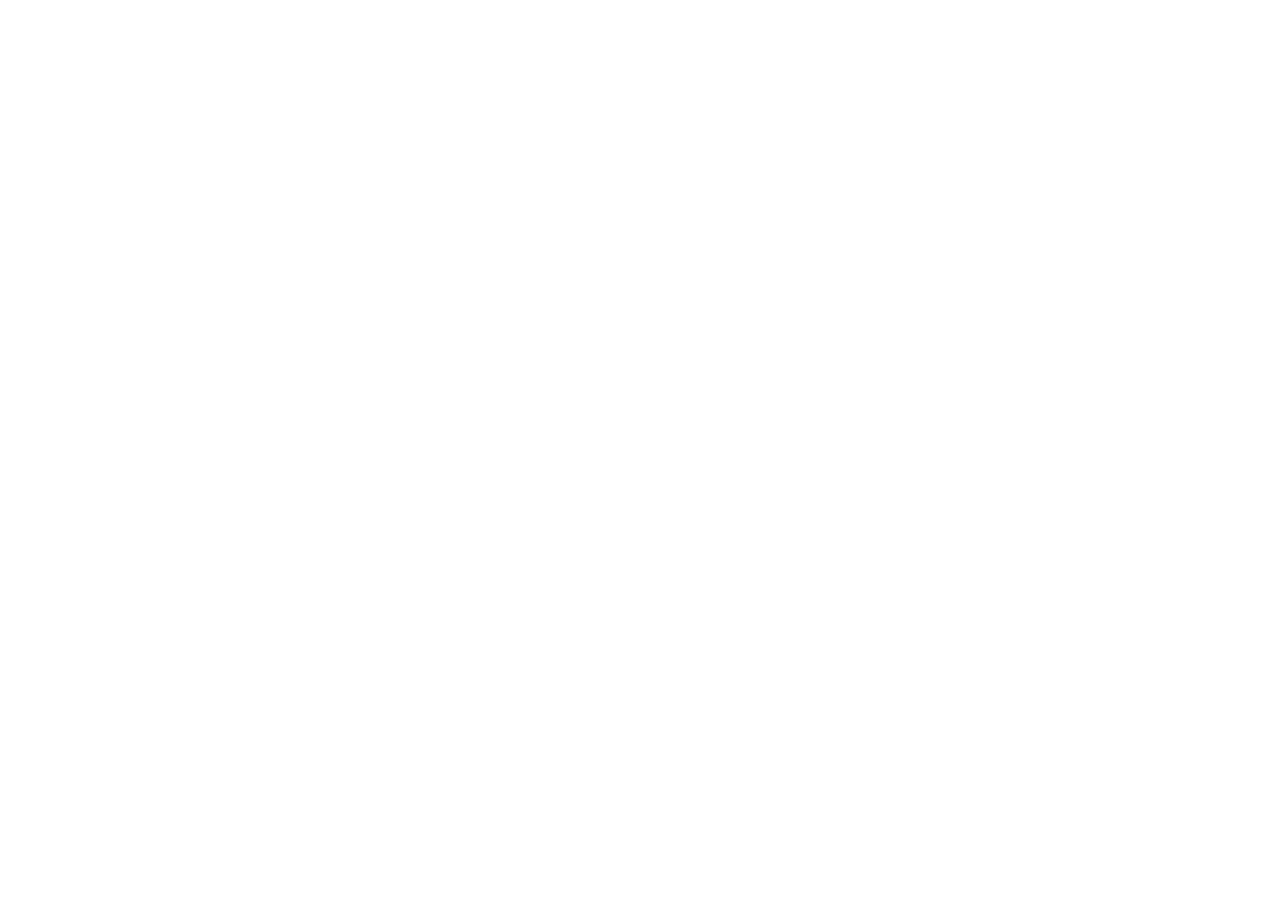
==== html-css/day-1/index.html @ 0f707a0a "Test commit" ====
<!DOCTYPE html>
<html lang="en">
<head>
    <meta charset="UTF-8">
    <meta http-equiv="X-UA-Compatible" content="IE=edge">
    <meta name="viewport" content="width=device-width, initial-scale=1.0">
    <title>Learn Web Dev - Day 1</title>
</head>
<body>
    
</body>
</html>
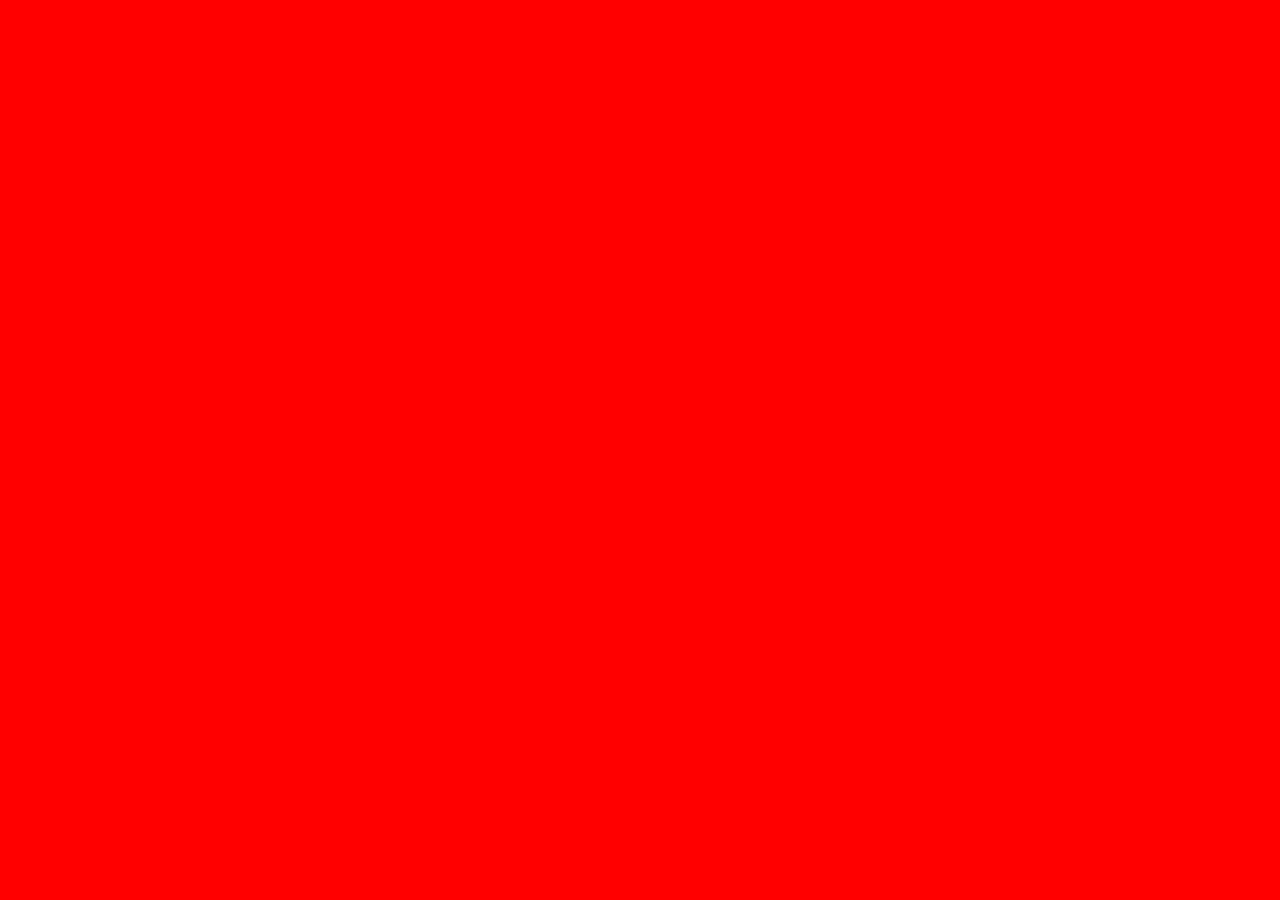
==== commit c418ccc9: "Second test commit" ====
--- a/html-css/day-1/index.html
+++ b/html-css/day-1/index.html
@@ -4,9 +4,10 @@
     <meta charset="UTF-8">
     <meta http-equiv="X-UA-Compatible" content="IE=edge">
     <meta name="viewport" content="width=device-width, initial-scale=1.0">
+    <link rel="stylesheet" href="style.css">
     <title>Learn Web Dev - Day 1</title>
 </head>
-<body>
+    <body>
     
 </body>
 </html>--- a/html-css/day-1/style.css
+++ b/html-css/day-1/style.css
@@ -0,0 +1,3 @@
+body {
+    background-color: red;
+}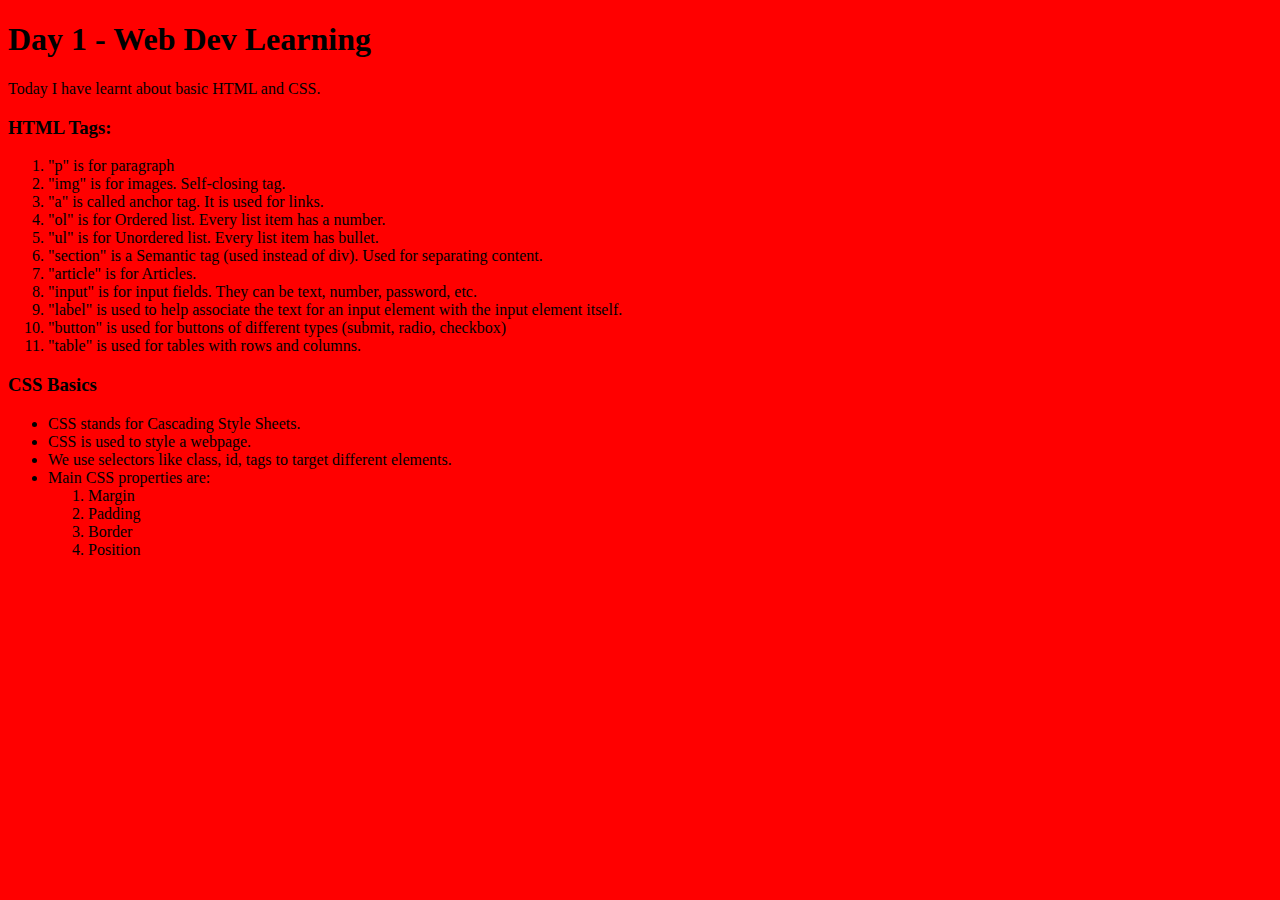
==== commit fa6fdc91: "HTML/CSS Basics Theory" ====
--- a/html-css/day-1/index.html
+++ b/html-css/day-1/index.html
@@ -7,7 +7,44 @@
     <link rel="stylesheet" href="style.css">
     <title>Learn Web Dev - Day 1</title>
 </head>
-    <body>
-    
+<body>
+    <h1>Day 1 - Web Dev Learning</h1>
+    <p>Today I have learnt about basic HTML and CSS.</p>
+    <section>
+        <article>
+            <h3>HTML Tags: </h3>
+            <ol>
+                <li>"p" is for paragraph</li>
+                <li>"img" is for images. Self-closing tag.</li>
+                <li>"a" is called anchor tag. It is used for links.</li>
+                <li>"ol" is for Ordered list. Every list item has a number.</li>
+                <li>"ul" is for Unordered list. Every list item has bullet.</li>
+                <li>"section" is a Semantic tag (used instead of div). Used for separating content.</li>
+                <li>"article" is for Articles.</li>
+                <li>"input" is for input fields. They can be text, number, password, etc.</li>
+                <li>"label" is used to help associate the text for an input element with the input element itself.</li>
+                <li>"button" is used for buttons of different types (submit, radio, checkbox)</li>
+                <li>"table" is used for tables with rows and columns.</li>
+            </ol>
+        </article>
+    </section>
+    <section>
+        <article>
+            <h3>CSS Basics</h3>
+            <ul>
+                <li>CSS stands for Cascading Style Sheets.</li>
+                <li>CSS is used to style a webpage.</li>
+                <li>We use selectors like class, id, tags to target different elements.</li>
+                <li>Main CSS properties are: 
+                    <ol>
+                        <li>Margin</li>
+                        <li>Padding</li>
+                        <li>Border</li>
+                        <li>Position</li>
+                    </ol>
+                </li>
+            </ul>
+        </article>
+    </section>
 </body>
 </html>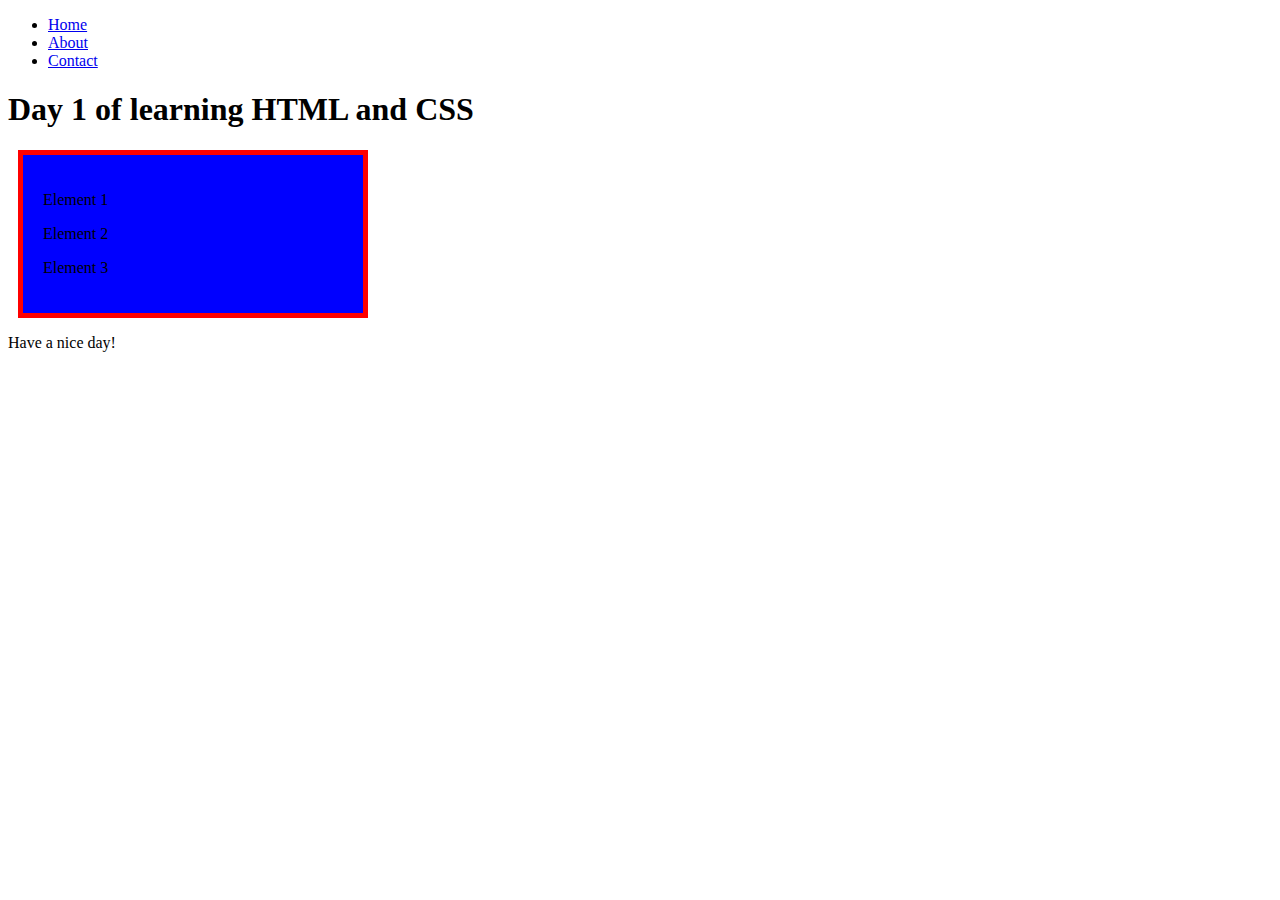
==== commit 0d023d12: "Basic page structure and styles (box model)" ====
--- a/html-css/day-1/index.html
+++ b/html-css/day-1/index.html
@@ -1,50 +1,37 @@
 <!DOCTYPE html>
 <html lang="en">
-<head>
-    <meta charset="UTF-8">
-    <meta http-equiv="X-UA-Compatible" content="IE=edge">
-    <meta name="viewport" content="width=device-width, initial-scale=1.0">
-    <link rel="stylesheet" href="style.css">
-    <title>Learn Web Dev - Day 1</title>
-</head>
-<body>
-    <h1>Day 1 - Web Dev Learning</h1>
-    <p>Today I have learnt about basic HTML and CSS.</p>
-    <section>
-        <article>
-            <h3>HTML Tags: </h3>
-            <ol>
-                <li>"p" is for paragraph</li>
-                <li>"img" is for images. Self-closing tag.</li>
-                <li>"a" is called anchor tag. It is used for links.</li>
-                <li>"ol" is for Ordered list. Every list item has a number.</li>
-                <li>"ul" is for Unordered list. Every list item has bullet.</li>
-                <li>"section" is a Semantic tag (used instead of div). Used for separating content.</li>
-                <li>"article" is for Articles.</li>
-                <li>"input" is for input fields. They can be text, number, password, etc.</li>
-                <li>"label" is used to help associate the text for an input element with the input element itself.</li>
-                <li>"button" is used for buttons of different types (submit, radio, checkbox)</li>
-                <li>"table" is used for tables with rows and columns.</li>
-            </ol>
-        </article>
-    </section>
-    <section>
-        <article>
-            <h3>CSS Basics</h3>
-            <ul>
-                <li>CSS stands for Cascading Style Sheets.</li>
-                <li>CSS is used to style a webpage.</li>
-                <li>We use selectors like class, id, tags to target different elements.</li>
-                <li>Main CSS properties are: 
-                    <ol>
-                        <li>Margin</li>
-                        <li>Padding</li>
-                        <li>Border</li>
-                        <li>Position</li>
-                    </ol>
-                </li>
-            </ul>
-        </article>
-    </section>
-</body>
-</html>+  <head>
+    <meta charset="UTF-8" />
+    <meta name="viewport" content="width=device-width, initial-scale=1.0" />
+    <link rel="stylesheet" href="./styles.css" />
+    <title>Day 1</title>
+  </head>
+  <body>
+    <header>
+      <nav>
+        <ul>
+          <li>
+            <a href="#">Home</a>
+          </li>
+          <li>
+            <a href="#">About</a>
+          </li>
+          <li>
+            <a href="#">Contact</a>
+          </li>
+        </ul>
+      </nav>
+    </header>
+    <main>
+      <h1>Day 1 of learning HTML and CSS</h1>
+      <div class="box">
+        <p>Element 1</p>
+        <p>Element 2</p>
+        <p>Element 3</p>
+      </div>
+    </main>
+    <footer>
+      <p>Have a nice day!</p>
+    </footer>
+  </body>
+</html>
--- a/html-css/day-1/styles.css
+++ b/html-css/day-1/styles.css
@@ -0,0 +1,19 @@
+/*  {
+  margin: 0;
+} */
+
+/* p {
+  margin: 0;
+}
+
+h1 {
+  margin: 0;
+} */
+
+.box {
+  background-color: blue;
+  width: 300px;
+  padding: 20px;
+  border: 5px solid red;
+  margin: 10px;
+}
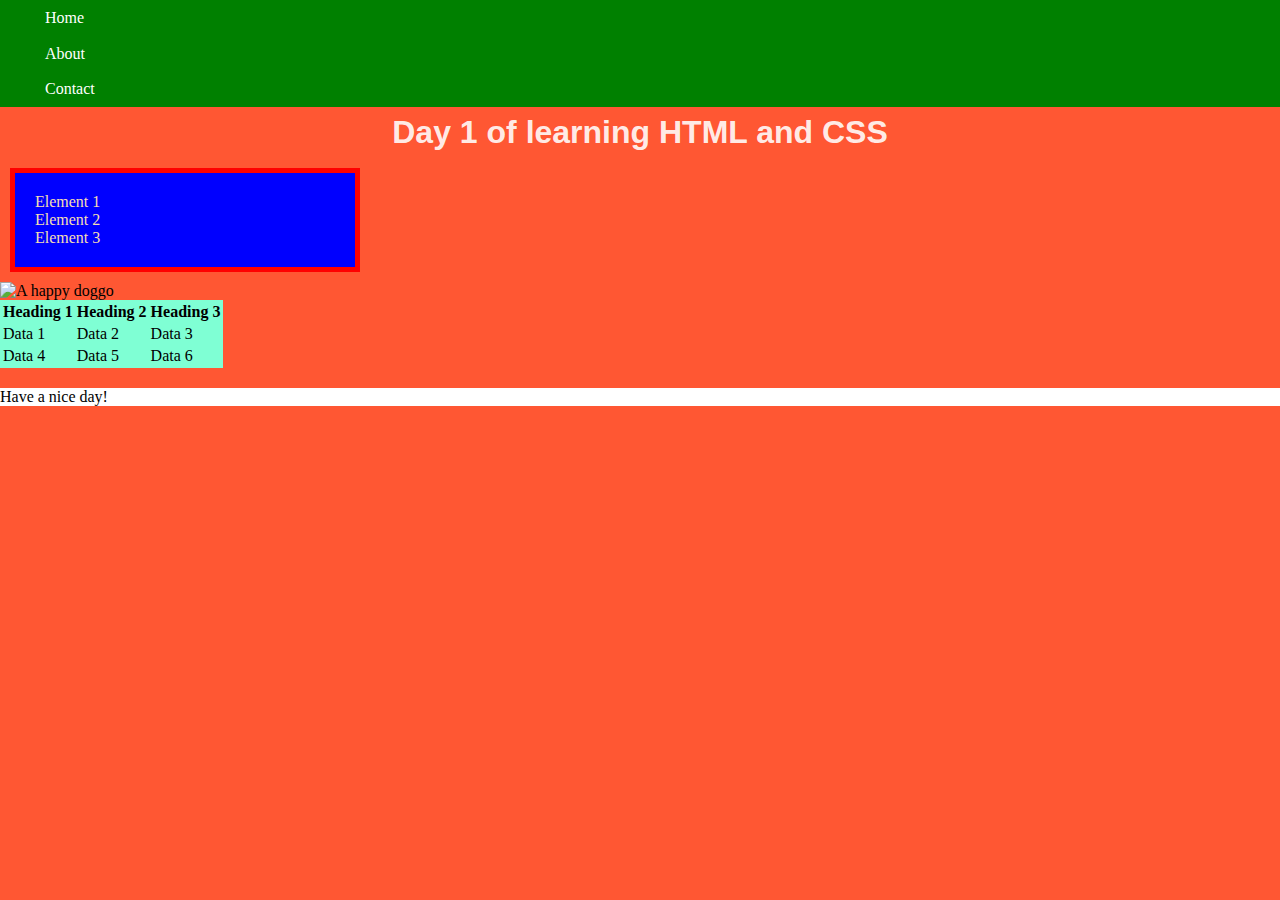
==== commit d32ab518: "Practice tables" ====
--- a/html-css/day-1/index.html
+++ b/html-css/day-1/index.html
@@ -29,6 +29,33 @@
         <p>Element 2</p>
         <p>Element 3</p>
       </div>
+      <div class="main-image">
+        <img
+          src="https://media.istockphoto.com/id/2191856609/photo/angry-roaring-agressive-jack-russell-terrier-playing-and-biting-his-owner.jpg?s=1024x1024&w=is&k=20&c=zLS1O0gM71QKR5E_aIBwwUH1B0z17MVNG2GZ_RsrgLE="
+          alt="A happy doggo"
+        />
+      </div>
+      <table class="table">
+        <thead>
+          <tr>
+            <th>Heading 1</th>
+            <th>Heading 2</th>
+            <th>Heading 3</th>
+          </tr>
+        </thead>
+        <tbody>
+          <tr>
+            <td>Data 1</td>
+            <td>Data 2</td>
+            <td>Data 3</td>
+          </tr>
+          <tr>
+            <td>Data 4</td>
+            <td>Data 5</td>
+            <td>Data 6</td>
+          </tr>
+        </tbody>
+      </table>
     </main>
     <footer>
       <p>Have a nice day!</p>
--- a/html-css/day-1/styles.css
+++ b/html-css/day-1/styles.css
@@ -1,14 +1,10 @@
-/*  {
-  margin: 0;
-} */
-
-/* p {
+* {
   margin: 0;
 }
 
-h1 {
-  margin: 0;
-} */
+body {
+  background-color: #ff5733;
+}
 
 .box {
   background-color: blue;
@@ -16,4 +12,41 @@
   padding: 20px;
   border: 5px solid red;
   margin: 10px;
+  color: wheat;
 }
+
+footer {
+  background-color: white;
+  margin-top: 20px;
+}
+
+h1 {
+  font-family: "Arial", sans-serif;
+  font-size: 2em; /* em units are scalable according to parent font */
+  font-weight: 700;
+  text-align: center;
+  line-height: 1.6;
+  color: rgba(255, 255, 255, 0.9);
+}
+
+a {
+  text-decoration: none;
+  color: white;
+}
+
+ul {
+  list-style: none;
+}
+
+li {
+  padding: 5px;
+  line-height: 1.6;
+}
+
+nav {
+  background-color: green;
+}
+
+.table {
+  background-color: aquamarine;
+}
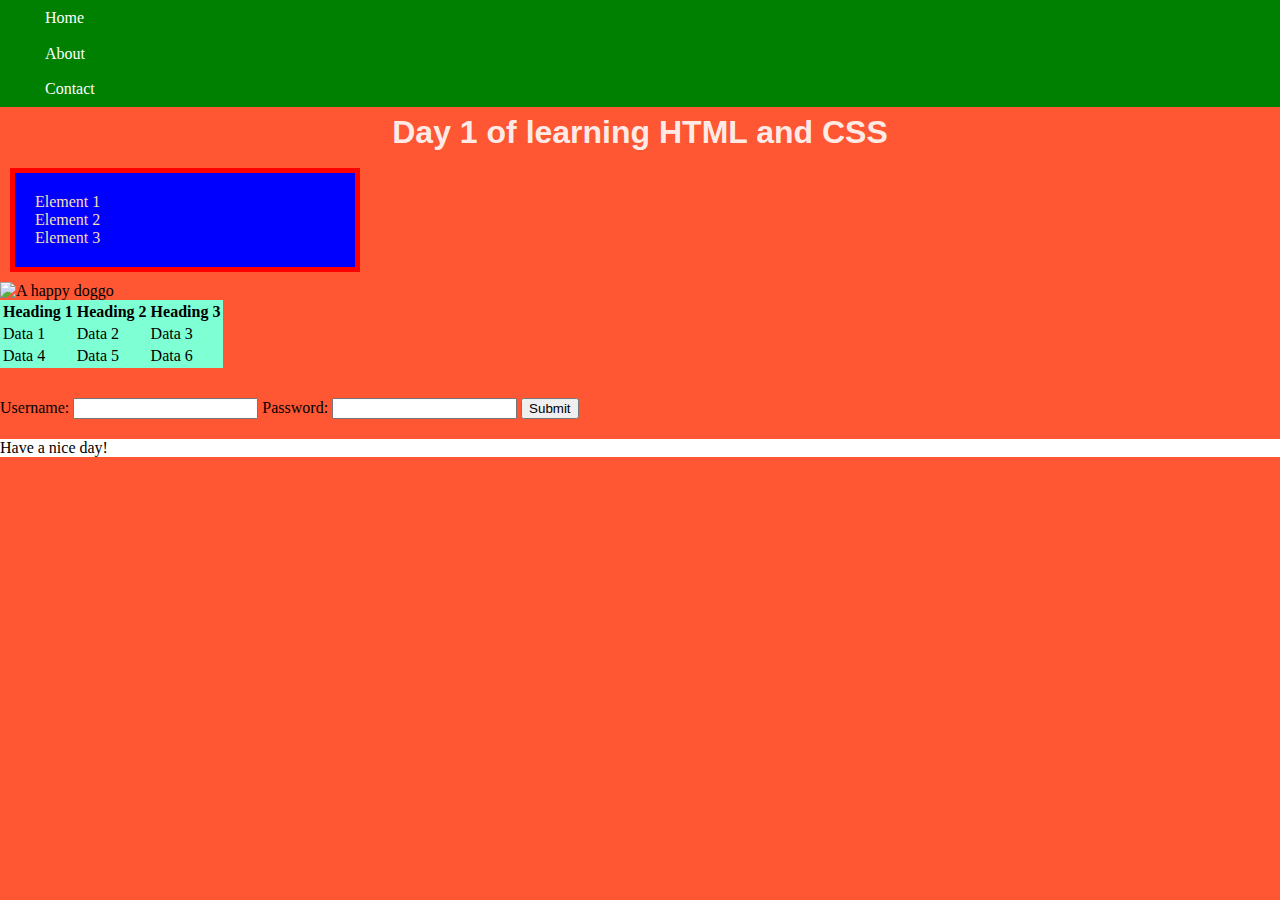
==== commit fe056ac1: "Practice forms" ====
--- a/html-css/day-1/index.html
+++ b/html-css/day-1/index.html
@@ -56,6 +56,17 @@
           </tr>
         </tbody>
       </table>
+      <form action="#" method="POST" id="form">
+        <label for="username"
+          >Username:
+          <input type="text" id="username" name="username" />
+        </label>
+        <label for="password"
+          >Password:
+          <input type="password" id="password" name="password" />
+        </label>
+        <button>Submit</button>
+      </form>
     </main>
     <footer>
       <p>Have a nice day!</p>
--- a/html-css/day-1/styles.css
+++ b/html-css/day-1/styles.css
@@ -50,3 +50,7 @@
 .table {
   background-color: aquamarine;
 }
+
+#form {
+  margin-top: 30px;
+}
